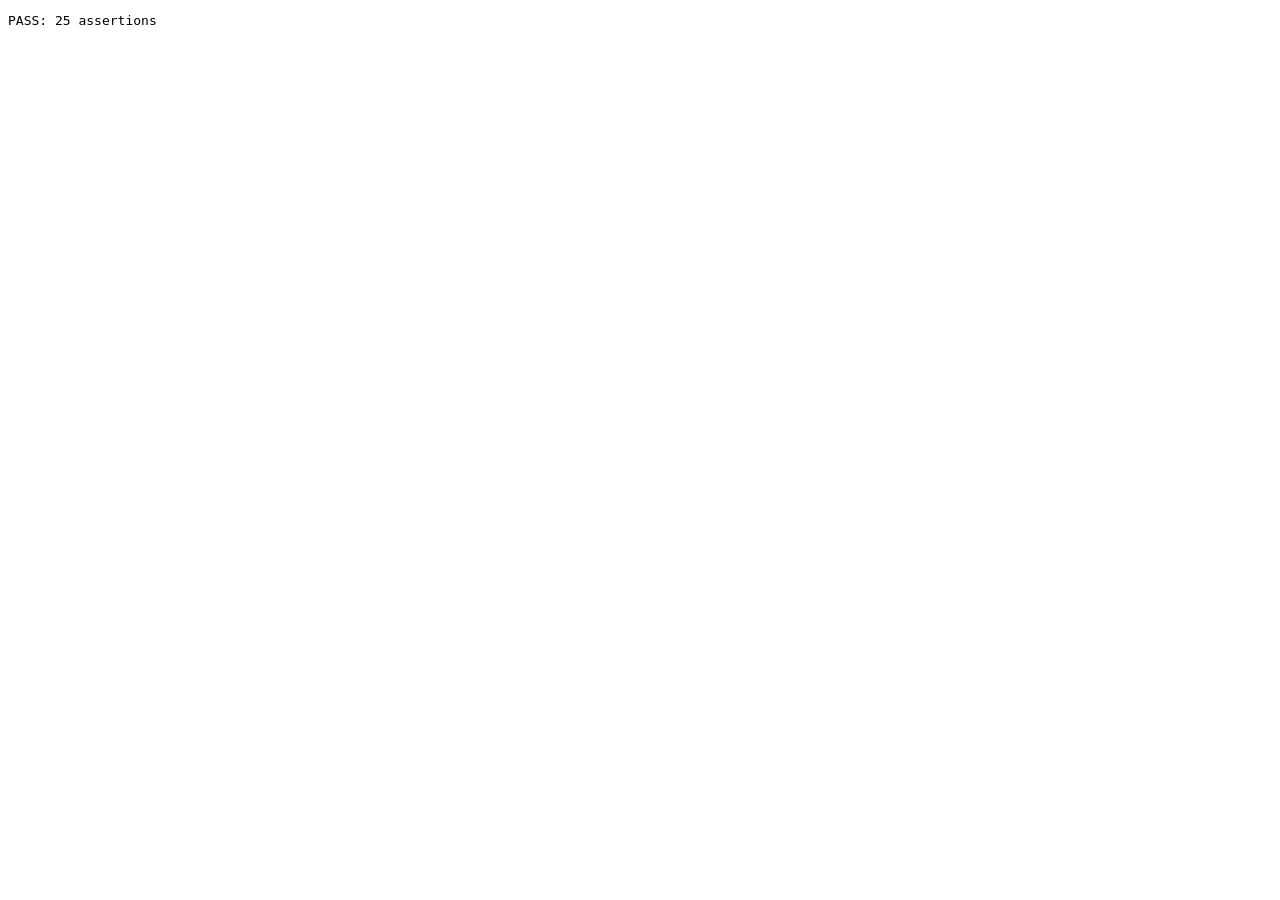
==== tests/reader_core_test.html @ 43349f8a "Import Reader tests and foliate submodule" ====
<!doctype html>
<html lang="en">
<meta charset="utf-8">
<title>Reader Core module tests</title>
<pre id="result">RUNNING</pre>
<script type="module">
import { documentFromManual, documentFromTxt, readTxtFile } from "../web/js/sources.js";
import { segmentDocument } from "../web/js/segmenter.js";
import { ReaderQueue } from "../web/js/queue.js";

const output = document.getElementById("result");
let passed = 0;
function assert(condition, message) {
  if (!condition) throw new Error(message);
  passed += 1;
}
function deferred() {
  let resolve;
  const promise = new Promise(done => { resolve = done; });
  return { promise, resolve };
}

try {
  const manual = documentFromManual("One.\n\nTwo!");
  assert(manual.chapters.length === 1, "manual input must create one chapter");
  assert(manual.chapters[0].paragraphs.length === 2, "manual paragraphs");

  const txt = documentFromTxt("第1章 开始\n\n第一段。\n\n第二段。\n\nChapter 2 Next\n\nThird paragraph.", "Book");
  assert(txt.title === "Book" && txt.chapters.length === 2, "TXT chapter detection");
  assert(txt.chapters[0].paragraphs.length === 2, "TXT paragraphs in first chapter");
  const file = new File([new TextEncoder().encode("Chapter 1 Start\n\nHello.")], "sample.txt");
  const imported = await readTxtFile(file);
  assert(imported.title === "sample" && imported.chapters[0].paragraphs[0] === "Hello.", "UTF-8 file reading");
  let rejectedInvalidUtf8 = false;
  try { await readTxtFile(new File([new Uint8Array([0xff])], "bad.txt")); }
  catch (_) { rejectedInvalidUtf8 = true; }
  assert(rejectedInvalidUtf8, "invalid UTF-8 must be rejected");

  const document = { title: "Book", chapters: [
    { title: "A", paragraphs: ["She said, “Hello. How are you?” Then left. Next sentence."] },
    { title: "B", paragraphs: ["The value is 3.14. Then it changes."] }
  ] };
  const segments = segmentDocument(document, { maxChars: 45 });
  assert(segments.some(segment => segment.chapterTitle === "B"), "chapter relationship retained");
  assert(segments.every(segment => segment.originalText === document.chapters[segment.chapterIndex].paragraphs[segment.paragraphIndex]), "original paragraph retained");
  for (const chapter of document.chapters) {
    const pieces = segments.filter(segment => segment.chapterTitle === chapter.title);
    assert(pieces.map(segment => segment.text).join("") === chapter.paragraphs[0], "segments must reconstruct original text");
  }
  assert(!segments.some(segment => segment.text.endsWith("Hello.")), "do not cut a quoted sentence");
  assert(!segments.some(segment => segment.text.endsWith("3.")), "do not cut decimal number");
  const bracketed = segmentDocument({ title: "B", chapters: [{ title: "C", paragraphs: ["Before (wait? yes) after. More."] }] }, { maxChars: 30 });
  assert(!bracketed.some(segment => segment.text.endsWith("wait?")), "do not cut parentheses");
  const straightQuotes = segmentDocument({ title: "B", chapters: [{ title: "C", paragraphs: ['She said "Hello. How are you?" Then left.'] }] }, { maxChars: 30 });
  assert(!straightQuotes.some(segment => segment.text.endsWith("Hello.")), "do not cut straight quotes");

  const requests = [];
  const plays = [];
  const fakePlayer = {
    async play(blob) { plays.push(blob); },
    pause() { this.paused = true; },
    async resume() { this.paused = false; },
    stop() { this.stopped = true; }
  };
  const queue = new ReaderQueue({
    player: fakePlayer,
    requestAudio({ segment, modelId, referenceId, signal }) {
      const task = deferred();
      requests.push({ segment, modelId, referenceId, signal, task });
      return task.promise;
    }
  });
  const queueSegments = ["A", "B", "C"].map((text, index) => ({ index, text }));
  const started = queue.start(queueSegments, {
    voice: "march-7th", modelId: "self-400", referenceId: "surprised", speed: 1
  });
  assert(queue.state === "generating" && requests.length === 1, "first segment generating");
  assert(requests[0].modelId === "self-400" && requests[0].referenceId === "surprised",
    "queue carries registered model and reference selection");
  requests[0].task.resolve(new Blob(["first"]));
  await started;
  assert(queue.state === "playing" && requests.length === 2, "play current and prefetch one next");
  queue.pause();
  assert(queue.state === "paused" && fakePlayer.paused, "pause state");
  await queue.resume();
  assert(queue.state === "playing" && !fakePlayer.paused, "resume state");
  requests[1].task.resolve(new Blob(["second"]));
  await queue.prefetchPromise;
  assert(queue.snapshot.prefetchReady && requests.length === 2, "only one next audio retained");
  await queue.handleEnded();
  assert(queue.index === 1 && plays.length === 2 && requests.length === 3, "advance and prefetch following segment");
  queue.stop();
  assert(queue.state === "stopped" && queue.snapshot.total === 0, "stop resets queue");
  assert(requests[2].signal.aborted && queue.nextAudio === null, "stop cancels prefetch and clears next audio");

  const finishedQueue = new ReaderQueue({
    player: fakePlayer,
    async requestAudio() { return new Blob(["audio"]); }
  });
  await finishedQueue.start([queueSegments[0]], { voice: "march-7th" });
  await finishedQueue.handleEnded();
  assert(finishedQueue.state === "finished", "last segment enters finished state");

  const delayed = deferred();
  const stoppedQueue = new ReaderQueue({
    player: fakePlayer,
    requestAudio() { return delayed.promise; }
  });
  const delayedStart = stoppedQueue.start([queueSegments[0]], { voice: "march-7th" });
  stoppedQueue.stop();
  delayed.resolve(new Blob(["late"]));
  await delayedStart;
  assert(stoppedQueue.state === "stopped" && stoppedQueue.snapshot.total === 0, "late response cannot restart stopped queue");

  output.textContent = `PASS: ${passed} assertions`;
} catch (error) {
  output.textContent = `FAIL: ${error.stack || error}`;
}
</script>
</html>
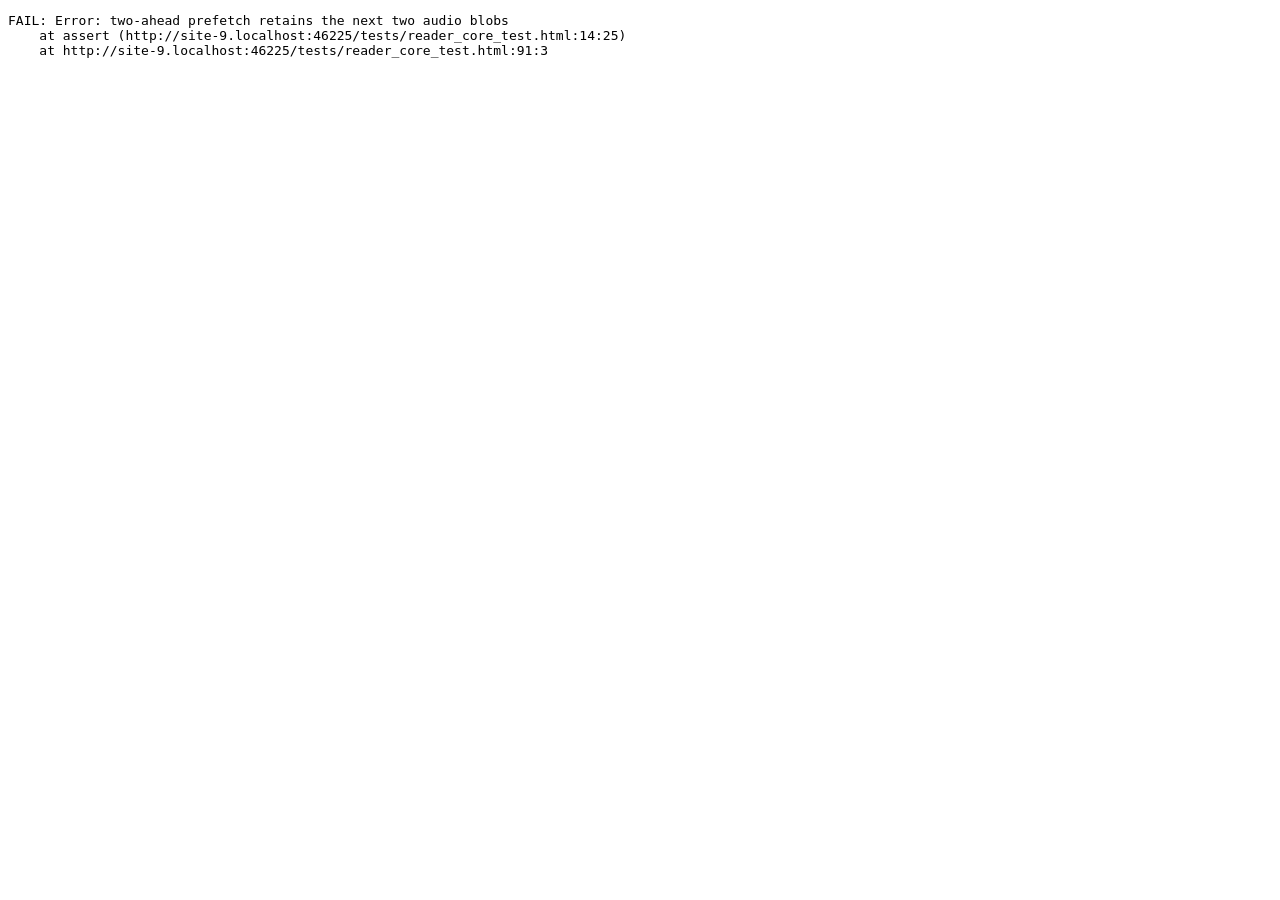
==== commit a8f334aa: "Update browser core tests for resilient queue" ====
--- a/tests/reader_core_test.html
+++ b/tests/reader_core_test.html
@@ -74,24 +74,28 @@
   const started = queue.start(queueSegments, {
     voice: "march-7th", modelId: "self-400", referenceId: "surprised", speed: 1
   });
-  assert(queue.state === "generating" && requests.length === 1, "first segment generating");
+  assert(queue.state === "loading" && requests.length === 1, "first segment loading");
   assert(requests[0].modelId === "self-400" && requests[0].referenceId === "surprised",
     "queue carries registered model and reference selection");
   requests[0].task.resolve(new Blob(["first"]));
   await started;
-  assert(queue.state === "playing" && requests.length === 2, "play current and prefetch one next");
+  assert(queue.state === "playing" && requests.length === 3, "play current and prefetch two ahead");
   queue.pause();
   assert(queue.state === "paused" && fakePlayer.paused, "pause state");
   await queue.resume();
   assert(queue.state === "playing" && !fakePlayer.paused, "resume state");
   requests[1].task.resolve(new Blob(["second"]));
-  await queue.prefetchPromise;
-  assert(queue.snapshot.prefetchReady && requests.length === 2, "only one next audio retained");
+  requests[2].task.resolve(new Blob(["third"]));
+  await Promise.resolve();
+  await Promise.resolve();
+  assert(queue.snapshot.prefetchReadyCount === 2 && requests.length === 3,
+    "two-ahead prefetch retains the next two audio blobs");
   await queue.handleEnded();
-  assert(queue.index === 1 && plays.length === 2 && requests.length === 3, "advance and prefetch following segment");
+  assert(queue.index === 1 && plays.length === 2 && requests.length === 3,
+    "advance consumes prefetched audio without an extra request when window is already full");
   queue.stop();
-  assert(queue.state === "stopped" && queue.snapshot.total === 0, "stop resets queue");
-  assert(requests[2].signal.aborted && queue.nextAudio === null, "stop cancels prefetch and clears next audio");
+  assert(queue.state === "cancelled" && queue.snapshot.total === 0, "stop cancels queue");
+  assert(queue.snapshot.prefetchReadyCount === 0, "stop clears prefetched audio");
 
   const finishedQueue = new ReaderQueue({
     player: fakePlayer,
@@ -110,7 +114,7 @@
   stoppedQueue.stop();
   delayed.resolve(new Blob(["late"]));
   await delayedStart;
-  assert(stoppedQueue.state === "stopped" && stoppedQueue.snapshot.total === 0, "late response cannot restart stopped queue");
+  assert(stoppedQueue.state === "cancelled" && stoppedQueue.snapshot.total === 0, "late response cannot restart stopped queue");
 
   output.textContent = `PASS: ${passed} assertions`;
 } catch (error) {
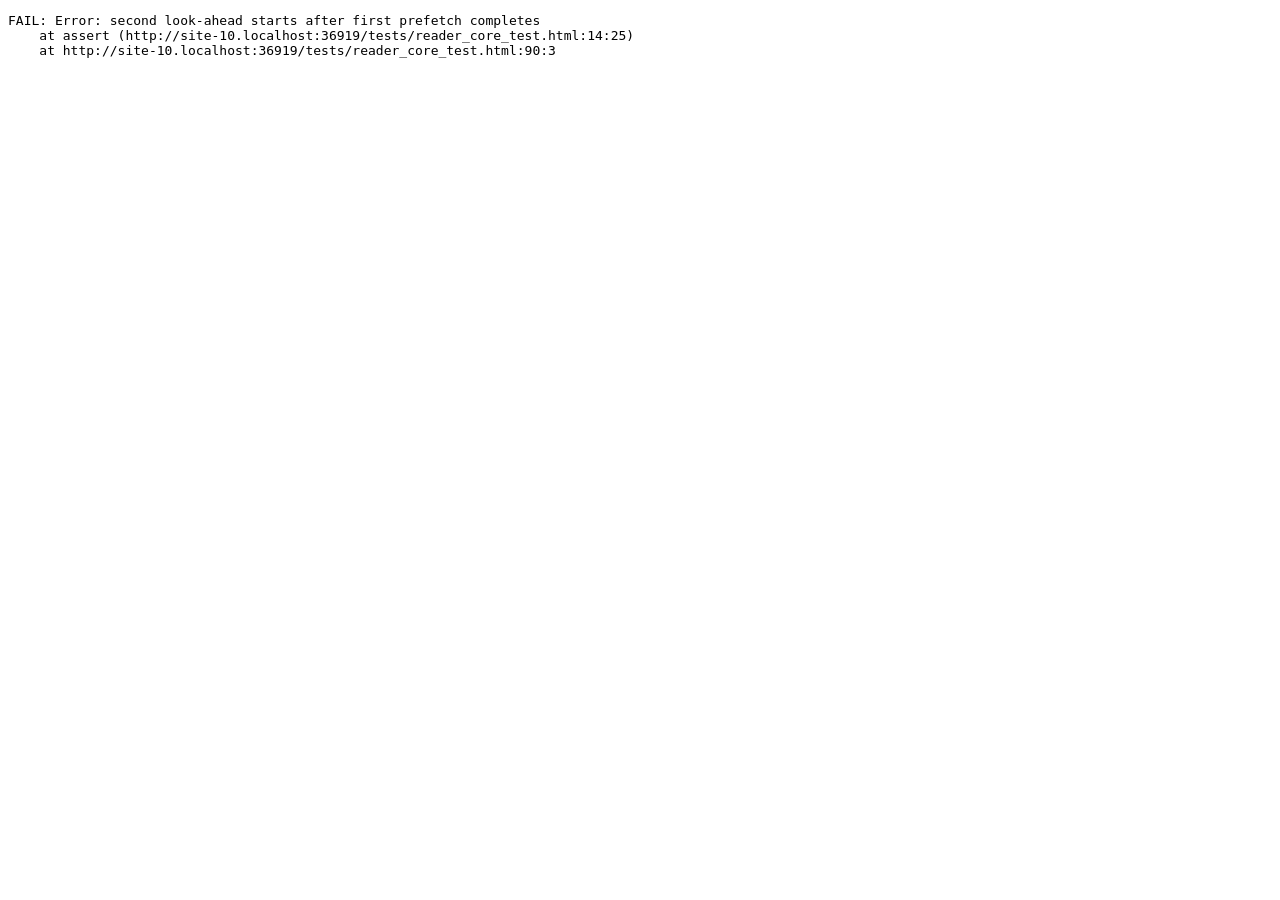
==== commit e995d4be: "Align browser test with serialized prefetch" ====
--- a/tests/reader_core_test.html
+++ b/tests/reader_core_test.html
@@ -79,12 +79,15 @@
     "queue carries registered model and reference selection");
   requests[0].task.resolve(new Blob(["first"]));
   await started;
-  assert(queue.state === "playing" && requests.length === 3, "play current and prefetch two ahead");
+  assert(queue.state === "playing" && requests.length === 2, "play current and start sequential two-ahead prefetch");
   queue.pause();
   assert(queue.state === "paused" && fakePlayer.paused, "pause state");
   await queue.resume();
   assert(queue.state === "playing" && !fakePlayer.paused, "resume state");
   requests[1].task.resolve(new Blob(["second"]));
+  await Promise.resolve();
+  await Promise.resolve();
+  assert(requests.length === 3, "second look-ahead starts after first prefetch completes");
   requests[2].task.resolve(new Blob(["third"]));
   await Promise.resolve();
   await Promise.resolve();
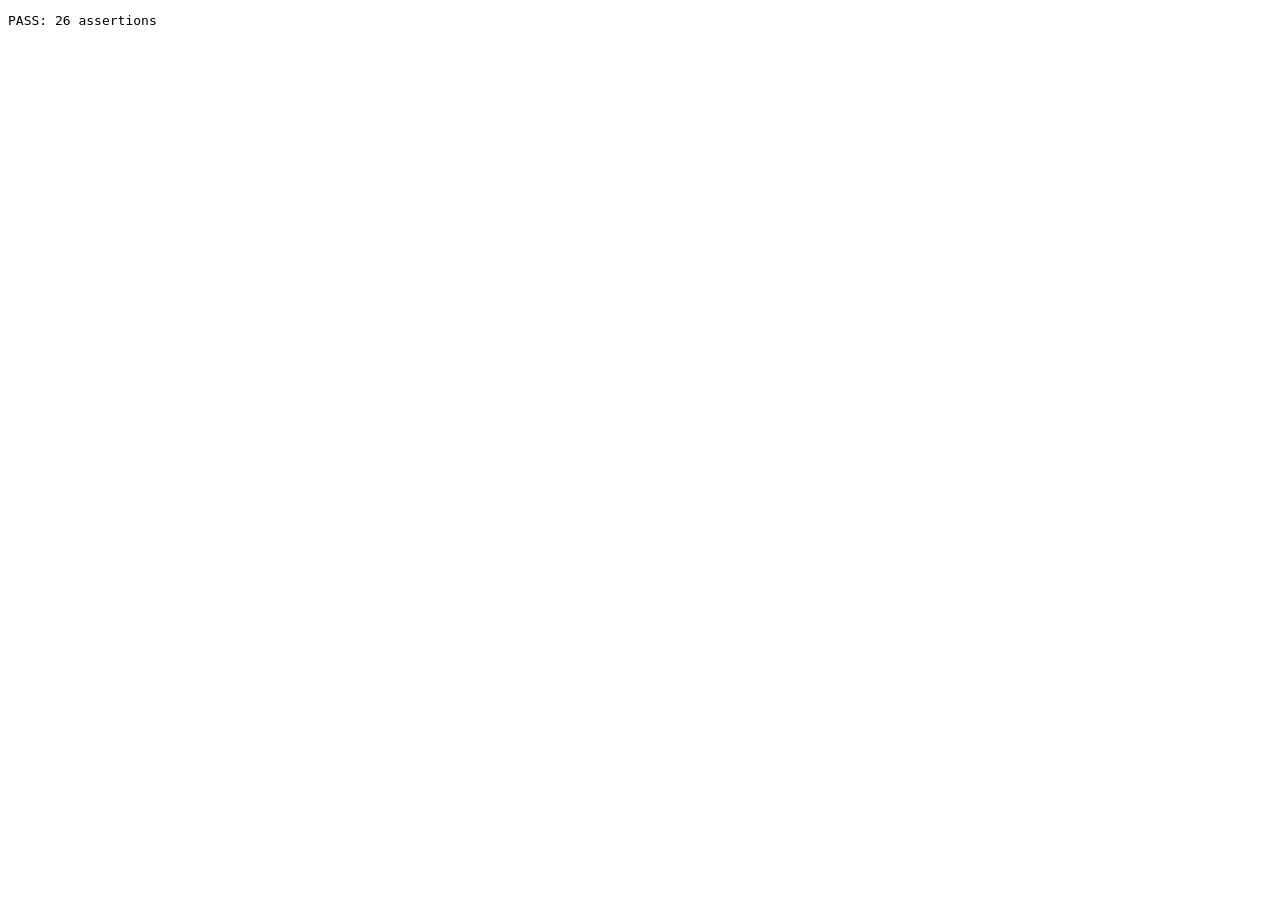
==== commit c3b7dec5: "Stabilize browser prefetch test timing" ====
--- a/tests/reader_core_test.html
+++ b/tests/reader_core_test.html
@@ -85,12 +85,10 @@
   await queue.resume();
   assert(queue.state === "playing" && !fakePlayer.paused, "resume state");
   requests[1].task.resolve(new Blob(["second"]));
-  await Promise.resolve();
-  await Promise.resolve();
+  await new Promise(resolve => setTimeout(resolve, 0));
   assert(requests.length === 3, "second look-ahead starts after first prefetch completes");
   requests[2].task.resolve(new Blob(["third"]));
-  await Promise.resolve();
-  await Promise.resolve();
+  await new Promise(resolve => setTimeout(resolve, 0));
   assert(queue.snapshot.prefetchReadyCount === 2 && requests.length === 3,
     "two-ahead prefetch retains the next two audio blobs");
   await queue.handleEnded();
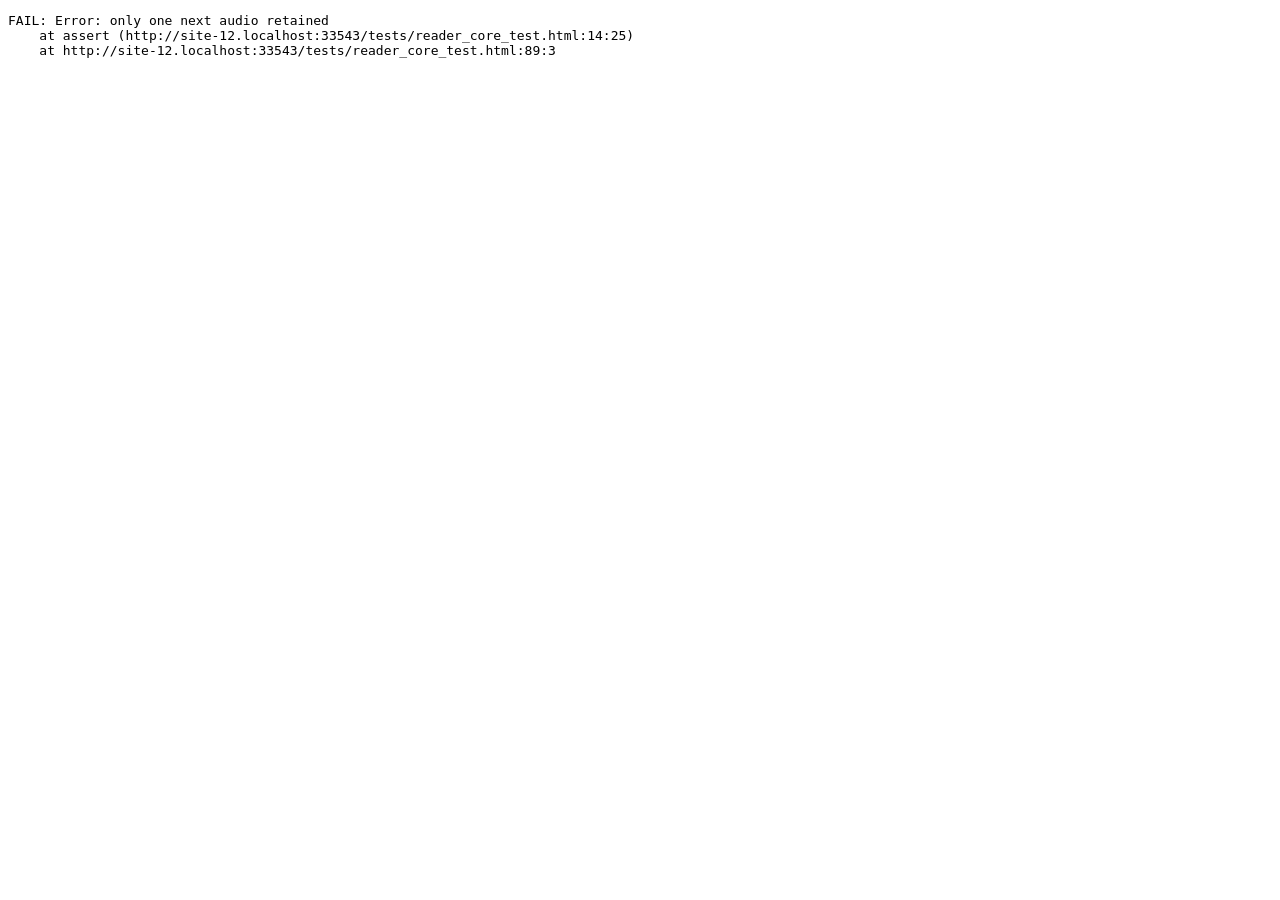
==== commit a00f42ff: "feat: rebuild resilient continuous playback on current main" ====
--- a/tests/reader_core_test.html
+++ b/tests/reader_core_test.html
@@ -79,24 +79,19 @@
     "queue carries registered model and reference selection");
   requests[0].task.resolve(new Blob(["first"]));
   await started;
-  assert(queue.state === "playing" && requests.length === 2, "play current and start sequential two-ahead prefetch");
+  assert(queue.state === "playing" && requests.length === 2, "play current and prefetch one next");
   queue.pause();
   assert(queue.state === "paused" && fakePlayer.paused, "pause state");
   await queue.resume();
   assert(queue.state === "playing" && !fakePlayer.paused, "resume state");
   requests[1].task.resolve(new Blob(["second"]));
-  await new Promise(resolve => setTimeout(resolve, 0));
-  assert(requests.length === 3, "second look-ahead starts after first prefetch completes");
-  requests[2].task.resolve(new Blob(["third"]));
-  await new Promise(resolve => setTimeout(resolve, 0));
-  assert(queue.snapshot.prefetchReadyCount === 2 && requests.length === 3,
-    "two-ahead prefetch retains the next two audio blobs");
+  await queue.prefetchPromise;
+  assert(queue.snapshot.prefetchReady && requests.length === 2, "only one next audio retained");
   await queue.handleEnded();
-  assert(queue.index === 1 && plays.length === 2 && requests.length === 3,
-    "advance consumes prefetched audio without an extra request when window is already full");
+  assert(queue.index === 1 && plays.length === 2 && requests.length === 3, "advance and prefetch following segment");
   queue.stop();
   assert(queue.state === "cancelled" && queue.snapshot.total === 0, "stop cancels queue");
-  assert(queue.snapshot.prefetchReadyCount === 0, "stop clears prefetched audio");
+  assert(requests[2].signal.aborted && queue.snapshot.prefetchReadyCount === 0, "stop cancels prefetch and clears buffered audio");
 
   const finishedQueue = new ReaderQueue({
     player: fakePlayer,
@@ -115,7 +110,7 @@
   stoppedQueue.stop();
   delayed.resolve(new Blob(["late"]));
   await delayedStart;
-  assert(stoppedQueue.state === "cancelled" && stoppedQueue.snapshot.total === 0, "late response cannot restart stopped queue");
+  assert(stoppedQueue.state === "cancelled" && stoppedQueue.snapshot.total === 0, "late response cannot restart cancelled queue");
 
   output.textContent = `PASS: ${passed} assertions`;
 } catch (error) {
